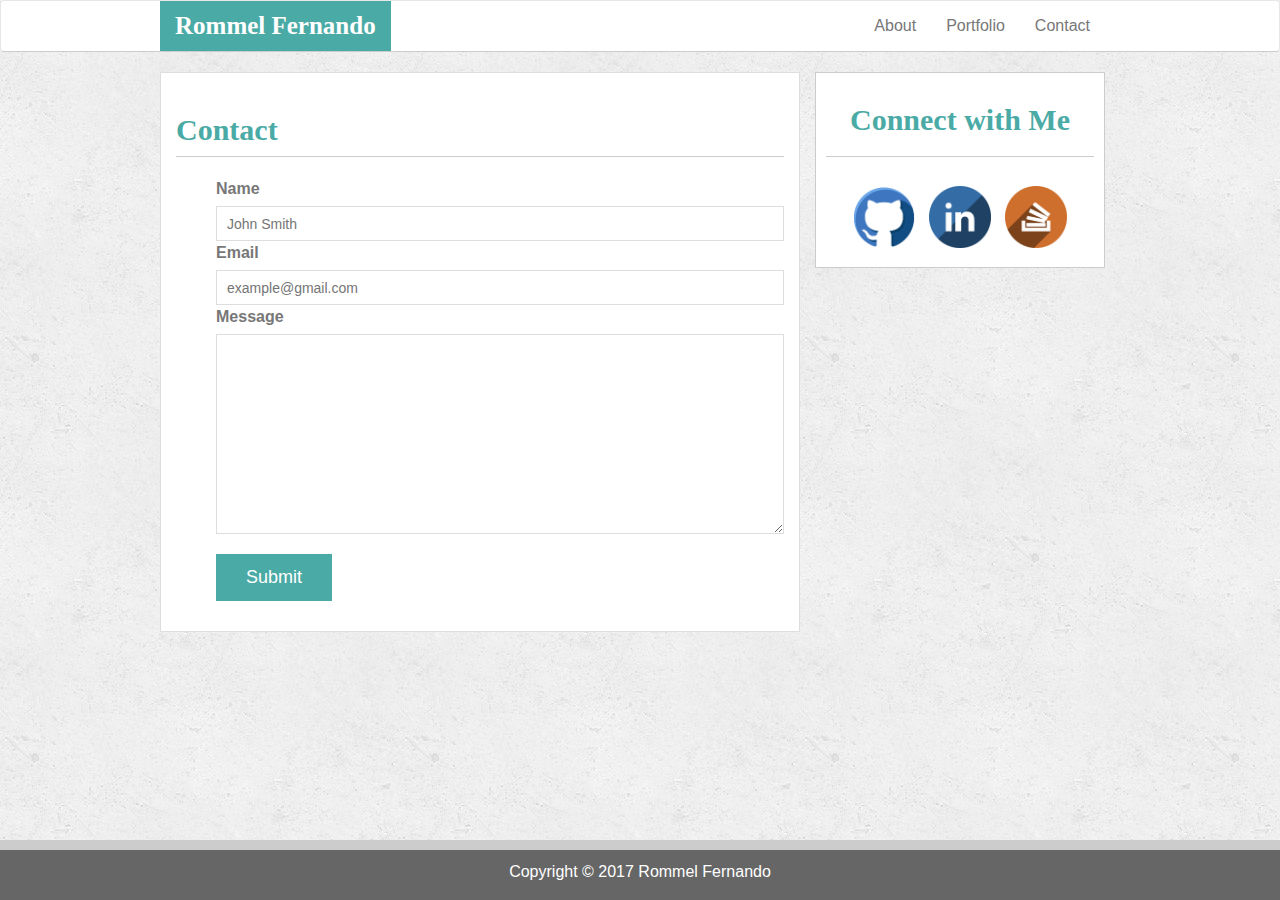
==== contact.html @ 5edd7303 "made adjusmts on all html files" ====
<!DOCTYPE html>
<html lang="en-us">
<head>
    <title>Bootstrap-Portfolio</title>
    <meta charset="utf-8">
    <meta name="viewport" content="width=device-width, initial-scale=1.0">
    <link rel="stylesheet" href="https://maxcdn.bootstrapcdn.com/bootstrap/3.3.7/css/bootstrap.min.css" integrity="sha384-BVYiiSIFeK1dGmJRAkycuHAHRg32OmUcww7on3RYdg4Va+PmSTsz/K68vbdEjh4u" crossorigin="anonymous">
    <link rel="stylesheet" href="assets/css/style.css" media="screen">
</head>
<body>

<nav class="navbar navbar-default navbar-custom">
    <div class="container">
            
        <button class="navbar-toggle" data-toggle="collapse" data-target="#bs-example-navbar-collapse-1">
            <span class="sr-only">Toggle navigation</span>
            <span class="icon-bar"></span>
            <span class="icon-bar"></span>
            <span class="icon-bar"></span>
        </button>
        
        <a class="navbar-brand" href="index.html">Rommel Fernando</a>
            
        <div class="collapse navbar-collapse" id="bs-example-navbar-collapse-1">

            <ul class="nav navbar-nav navbar-right">
                <li><a href="index.html">About</a></li>
                <li><a href="portfolio.html">Portfolio</a></li>
                <li><a href="contact.html">Contact</a></li>
            </ul>
        </div>
    </div>
</nav>

<div class="wrap">
    <div class="container">
        <section class="row">
            <div class="col-md-8">
                <div class="contact">
                   <h1 class="contact-header">Contact</h1>
                        <hr class="contact-line"/>
                   
                        <form class="contact-form">
                            <ul>
                              <li>
                                <label for="name">Name</label>
                                <input type="text" id="name" name="name" placeholder="John Smith">
                              </li>
                              <li>
                                <label for="email">Email</label>
                                <input type="email" id="email" name="email" placeholder="example@gmail.com">
                              </li>
                              <li>
                                <label for="message">Message</label>
                                <textarea id="message" name="message"></textarea>
                              </li>
                            </ul>
                            <input type="submit">
                        </form>
                </div>
            </div>      

            <div class="col-md-4">
                <section id="sidebar">
                    <div class="connect-with-me">
                        <h1 class="connect-with-me-header">Connect with Me</h1>
                        <hr class="connect-with-me-line"/>
                            <ul class="connect-links">
                                <li><a href="https://github.com/rjfernando/Basic-Portfolio" target="_blank">
                                       <img src="assets/images/github1.png" alt="github" width="62" height="62"></a></li>
                                <li><a href="https://www.linkedin.com/in/rommelfernando/" target="_blank">
                                       <img src="assets/images/linkedin1.png" width="62" height="62"></a></li>
                                <li><a href="https://stackoverflow.com/users/8749631/rome-f" target="_blank">
                                       <img src="assets/images/stackoverflow1.png" width="62" height="62"></a></li>
                            </ul>   
                    </div>
                </section>
            </div>
        </div>
     </div>
</div>

<div class="containter">
        
        <div class="footer navbar-fixed-bottom">
        
            <p class="footer-text">Copyright &copy; 2017 Rommel Fernando</p>
        
        </div>
    </div>   

<script src="https://code.jquery.com/jquery-3.2.1.slim.min.js" integrity="sha384-KJ3o2DKtIkvYIK3UENzmM7KCkRr/rE9/Qpg6aAZGJwFDMVNA/GpGFF93hXpG5KkN" crossorigin="anonymous"></script>
<script src="https://cdnjs.cloudflare.com/ajax/libs/popper.js/1.12.3/umd/popper.min.js" integrity="sha384-vFJXuSJphROIrBnz7yo7oB41mKfc8JzQZiCq4NCceLEaO4IHwicKwpJf9c9IpFgh" crossorigin="anonymous"></script>
<script src="https://maxcdn.bootstrapcdn.com/bootstrap/4.0.0-beta.2/js/bootstrap.min.js" integrity="sha384-alpBpkh1PFOepccYVYDB4do5UnbKysX5WZXm3XxPqe5iKTfUKjNkCk9SaVuEZflJ" crossorigin="anonymous"></script>


</body>
</html>
---- assets/css/style.css ----
body {
    margin: 0;
    padding: 0;
    font-size: 16px;
    line-height: 1.5;
    color: #777;
    font-family: Arial, "Helvetica Neue", Helvetica, sans-serif;
    background-image: url("../images/concrete_seamless.png");

}

h1 {
    font-family: Georgia, Times, "Times New Roman", serif;
    font-weight: 600;
    font-size: 30px;
    color: #4aaaa5;

}

.container {
    width: 100%;
    max-width: 960px;
    margin: 0 auto;
    clear: both;
}

/* nav section */

.navbar-custom {
    background-color: #ffffff;
    border-bottom: 1px solid #cccccc;   
}

.navbar-brand {
    font-family: Georgia, Times, "Times New Roman", serif;
    background: #4aaaa5;
    font-size: 25px;
    font-weight: 600;
    text-align: center;
    text-decoration: none; 
}

.navbar-default .navbar-brand {
    color: #ffffff;
}

/* main-content */

.col-md-8 {
    border: 1px solid #dddddd;
    background: #ffffff;
}

.about-me-header {
    padding-top: 10px;
    padding-bottom: 10px;
}

.about-me-line {
    border-top: 1.5px solid #cccccc;
    margin-top: 10px   

}

#my-picture {
    float: left;
    margin: 0px 10px 5px 0px;
}

/* portfolio section */

.showcase-line {
    border: 1.5px solid #cccccc;
    margin-top: 10px   
}

.showcase-header {
    padding-top: 20px;
}
.imagesize {
    width: 100%;
    border: 0 none;
    opacity: 0.8;
}

.box {
    position: relative;
    float: left;
    width: 274px;
    margin: 20px 0 25px;
    overflow: auto;
}

.box h3 {
    position: absolute;
    bottom: 15px;
    width: 100%;
    padding: 15px;
    margin-bottom: 0;
    font-weight: 300;
    line-height: 30px;
    color: #fff;
    text-align: center;
    font-family:  Georgia, Times, "Times New Roman", serif; 
    background: #4aaaa5;

}

/* Contact Form */

ul {
    list-style-type: none;
}

.contact {
    padding-top: 20px;
    margin-bottom: 20px
}

.contact-line {
    border: 1.5px solid #cccccc;
    border-top: 1px;
    margin-top: 10px;
}


#contact-form ul {
    margin-bottom: 20px;
    text-decoration: none;

}
  
#contact-form li {
    margin-bottom: 10px;
}
  
label,
input[type=text],
input[type=email],
textarea {
    display: block;
    width: 100%;
    font-family: Arial, Helvetica, sans-serif; 
}
  
input[type=text],
input[type=email],
textarea {
    height: 35px;
    padding: 0 10px;
    font-size: 14px;
    border: 1px solid #ddd;

}
  
textarea {
    height: 200px;
}
  
input[type=submit] {
    padding: 10px 30px;
    font-size: 18px;
    color: #fff;
    cursor: pointer;
    background: #4aaaa5;
    border: 0 none;
    margin: 10px;
    margin-left: 40px;
}

/* Connect with Me */

#sidebar {
    border: 1px solid #cccccc;
    text-align: center;
    background: #ffffff;
}

.connect-with-me {
    text-align: center;
    margin: 10px;
}

.connect-with-me-header {
    text-align: center;
    padding-top: 10px;
}

.connect-with-me-line {
    border-top: 1.5px solid #cccccc;
    margin-top: 20px;

}
.connect-links {
    text-decoration: none;
    text-align: center;
    list-style: none;
    padding: 9px;
}

.connect-links li {
    text-align: center;
    display: inline;
    margin: 5px;
}

/* Footer */

.navbar-backgrnd {
    border-top: 7px solid #cccccc;
}

.navbar-text {
    font-size: 14px;

}

.footer {
    width: 100%;
    height: 60px;
    background-color: #666666;
    border-top: 10px solid #cccccc; 
}

.footer-text {
    color: #ffffff;
    text-align: center;
    padding: 10px;
}
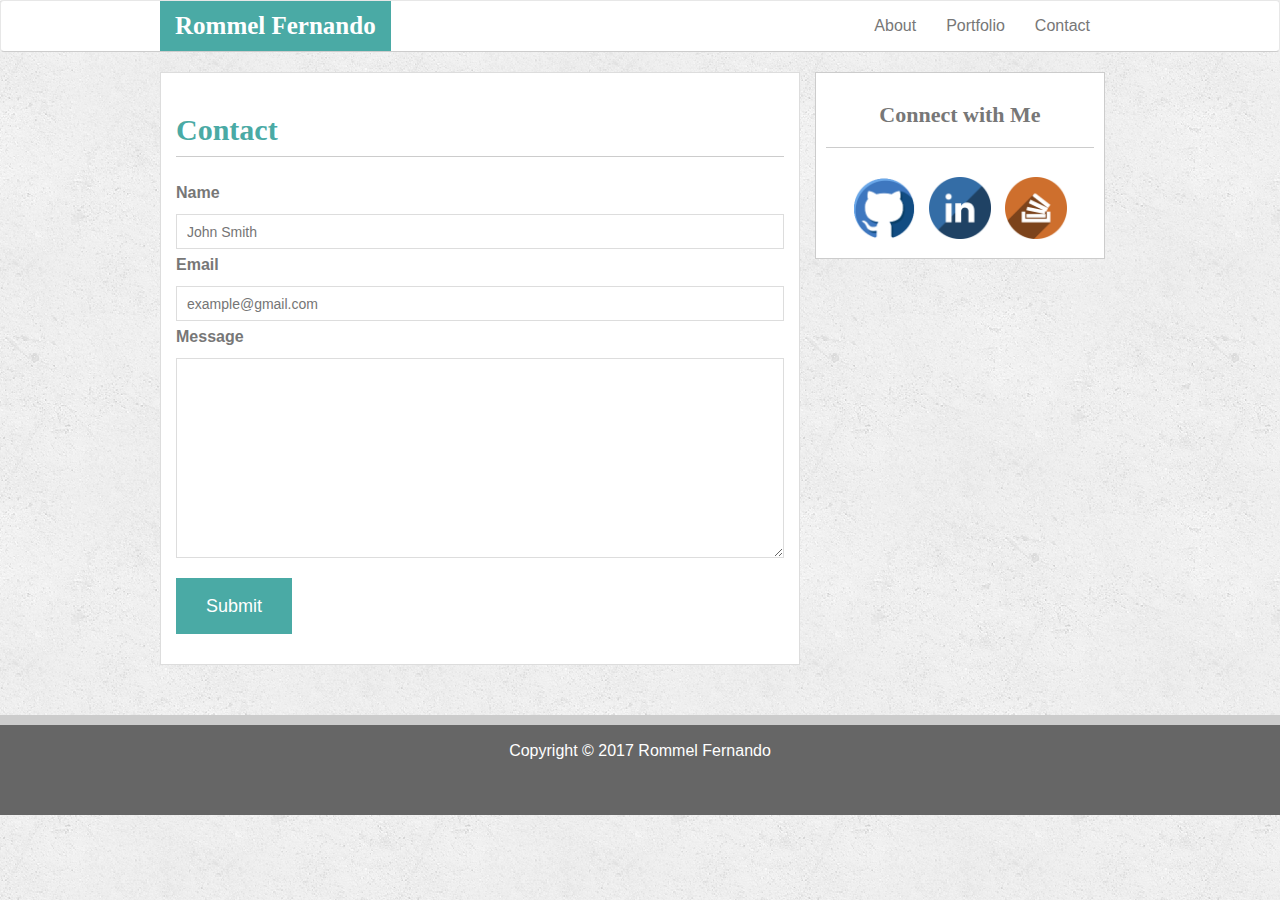
==== commit f780de4f: "footer adjusment and toggle navbar" ====
--- a/contact.html
+++ b/contact.html
@@ -1,7 +1,7 @@
 <!DOCTYPE html>
 <html lang="en-us">
 <head>
-    <title>Bootstrap-Portfolio</title>
+    <title>Contact | Rommel Fernando</title>
     <meta charset="utf-8">
     <meta name="viewport" content="width=device-width, initial-scale=1.0">
     <link rel="stylesheet" href="https://maxcdn.bootstrapcdn.com/bootstrap/3.3.7/css/bootstrap.min.css" integrity="sha384-BVYiiSIFeK1dGmJRAkycuHAHRg32OmUcww7on3RYdg4Va+PmSTsz/K68vbdEjh4u" crossorigin="anonymous">
@@ -41,7 +41,7 @@
                         <hr class="contact-line"/>
                    
                         <form class="contact-form">
-                            <ul>
+                            <ul class="indent">
                               <li>
                                 <label for="name">Name</label>
                                 <input type="text" id="name" name="name" placeholder="John Smith">
@@ -63,7 +63,7 @@
             <div class="col-md-4">
                 <section id="sidebar">
                     <div class="connect-with-me">
-                        <h1 class="connect-with-me-header">Connect with Me</h1>
+                        <h3 class="connect-with-me-header">Connect with Me</h3>
                         <hr class="connect-with-me-line"/>
                             <ul class="connect-links">
                                 <li><a href="https://github.com/rjfernando/Basic-Portfolio" target="_blank">
@@ -82,7 +82,7 @@
 
 <div class="containter">
         
-        <div class="footer navbar-fixed-bottom">
+        <div class="footer">
         
             <p class="footer-text">Copyright &copy; 2017 Rommel Fernando</p>
         
--- a/assets/css/style.css
+++ b/assets/css/style.css
@@ -1,8 +1,9 @@
 body {
     margin: 0;
     padding: 0;
+    height: 0 auto;
     font-size: 16px;
-    line-height: 1.5;
+    line-height: 2;
     color: #777;
     font-family: Arial, "Helvetica Neue", Helvetica, sans-serif;
     background-image: url("../images/concrete_seamless.png");
@@ -10,6 +11,7 @@
 }
 
 h1 {
+    position: relative;
     font-family: Georgia, Times, "Times New Roman", serif;
     font-weight: 600;
     font-size: 30px;
@@ -17,15 +19,27 @@
 
 }
 
+h2, h3 {
+    font-size: 22px;
+    font-family: Georgia, Times, "Times New Roman", serif;
+    font-weight: 600;
+    color; #4aaaa5;
+}
+
 .container {
     width: 100%;
     max-width: 960px;
     margin: 0 auto;
-    clear: both;
+    clear: none;
+    
 }
 
 /* nav section */
 
+.navbar-toggle {
+    margin-top: 10px;
+
+}
 .navbar-custom {
     background-color: #ffffff;
     border-bottom: 1px solid #cccccc;   
@@ -49,6 +63,8 @@
 .col-md-8 {
     border: 1px solid #dddddd;
     background: #ffffff;
+    margin-bottom: 30px;
+    clear: none;
 }
 
 .about-me-header {
@@ -114,7 +130,8 @@
 
 .contact {
     padding-top: 20px;
-    margin-bottom: 20px
+    margin-bottom: 20px;
+    clear: both;
 }
 
 .contact-line {
@@ -126,10 +143,12 @@
 
 #contact-form ul {
     margin-bottom: 20px;
-    text-decoration: none;
-
-}
-  
+
+}
+ 
+.indent {
+    margin-left: -40px;
+} 
 #contact-form li {
     margin-bottom: 10px;
 }
@@ -165,12 +184,13 @@
     background: #4aaaa5;
     border: 0 none;
     margin: 10px;
-    margin-left: 40px;
+    margin-left: 0px;
 }
 
 /* Connect with Me */
 
 #sidebar {
+    width: 100%;
     border: 1px solid #cccccc;
     text-align: center;
     background: #ffffff;
@@ -187,7 +207,7 @@
 }
 
 .connect-with-me-line {
-    border-top: 1.5px solid #cccccc;
+    border-top: 1px solid #cccccc;
     margin-top: 20px;
 
 }
@@ -216,10 +236,13 @@
 }
 
 .footer {
-    width: 100%;
-    height: 60px;
+    position: relative;
+    width: 100%;
+    height: 100px;
+    margin-top: 20px;
     background-color: #666666;
-    border-top: 10px solid #cccccc; 
+    border-top: 10px solid #cccccc;
+    
 }
 
 .footer-text {
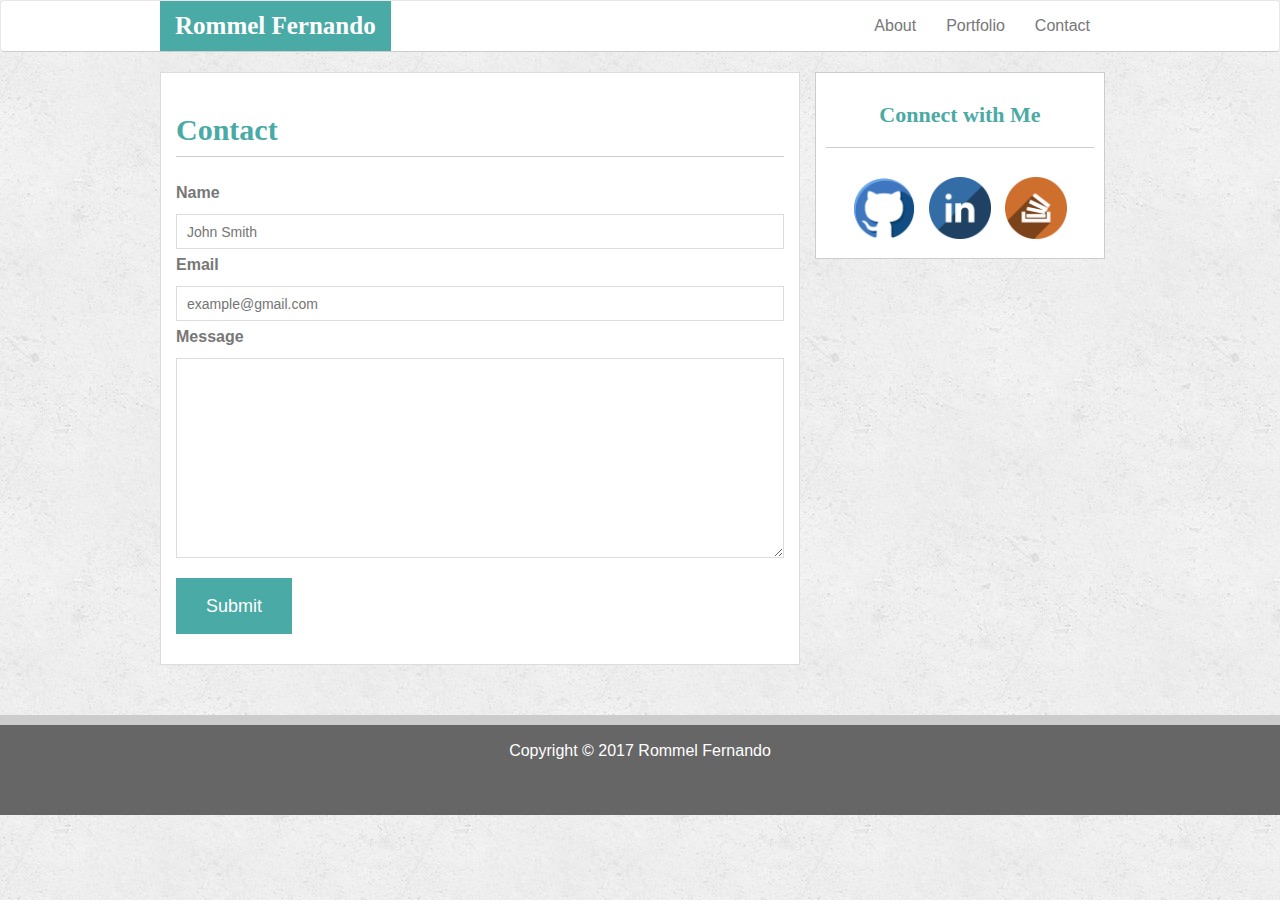
==== commit 686e5202: "adding link to liri app to portfolio" ====
--- a/contact.html
+++ b/contact.html
@@ -1,98 +1,98 @@
-<!DOCTYPE html>
-<html lang="en-us">
-<head>
-    <title>Contact | Rommel Fernando</title>
-    <meta charset="utf-8">
-    <meta name="viewport" content="width=device-width, initial-scale=1.0">
-    <link rel="stylesheet" href="https://maxcdn.bootstrapcdn.com/bootstrap/3.3.7/css/bootstrap.min.css" integrity="sha384-BVYiiSIFeK1dGmJRAkycuHAHRg32OmUcww7on3RYdg4Va+PmSTsz/K68vbdEjh4u" crossorigin="anonymous">
-    <link rel="stylesheet" href="assets/css/style.css" media="screen">
-</head>
-<body>
-
-<nav class="navbar navbar-default navbar-custom">
-    <div class="container">
-            
-        <button class="navbar-toggle" data-toggle="collapse" data-target="#bs-example-navbar-collapse-1">
-            <span class="sr-only">Toggle navigation</span>
-            <span class="icon-bar"></span>
-            <span class="icon-bar"></span>
-            <span class="icon-bar"></span>
-        </button>
-        
-        <a class="navbar-brand" href="index.html">Rommel Fernando</a>
-            
-        <div class="collapse navbar-collapse" id="bs-example-navbar-collapse-1">
-
-            <ul class="nav navbar-nav navbar-right">
-                <li><a href="index.html">About</a></li>
-                <li><a href="portfolio.html">Portfolio</a></li>
-                <li><a href="contact.html">Contact</a></li>
-            </ul>
-        </div>
-    </div>
-</nav>
-
-<div class="wrap">
-    <div class="container">
-        <section class="row">
-            <div class="col-md-8">
-                <div class="contact">
-                   <h1 class="contact-header">Contact</h1>
-                        <hr class="contact-line"/>
-                   
-                        <form class="contact-form">
-                            <ul class="indent">
-                              <li>
-                                <label for="name">Name</label>
-                                <input type="text" id="name" name="name" placeholder="John Smith">
-                              </li>
-                              <li>
-                                <label for="email">Email</label>
-                                <input type="email" id="email" name="email" placeholder="example@gmail.com">
-                              </li>
-                              <li>
-                                <label for="message">Message</label>
-                                <textarea id="message" name="message"></textarea>
-                              </li>
-                            </ul>
-                            <input type="submit">
-                        </form>
-                </div>
-            </div>      
-
-            <div class="col-md-4">
-                <section id="sidebar">
-                    <div class="connect-with-me">
-                        <h3 class="connect-with-me-header">Connect with Me</h3>
-                        <hr class="connect-with-me-line"/>
-                            <ul class="connect-links">
-                                <li><a href="https://github.com/rjfernando/Basic-Portfolio" target="_blank">
-                                       <img src="assets/images/github1.png" alt="github" width="62" height="62"></a></li>
-                                <li><a href="https://www.linkedin.com/in/rommelfernando/" target="_blank">
-                                       <img src="assets/images/linkedin1.png" width="62" height="62"></a></li>
-                                <li><a href="https://stackoverflow.com/users/8749631/rome-f" target="_blank">
-                                       <img src="assets/images/stackoverflow1.png" width="62" height="62"></a></li>
-                            </ul>   
-                    </div>
-                </section>
-            </div>
-        </div>
-     </div>
-</div>
-
-<div class="containter">
-        
-        <div class="footer">
-        
-            <p class="footer-text">Copyright &copy; 2017 Rommel Fernando</p>
-        
-        </div>
-    </div>   
-
-<script src="https://code.jquery.com/jquery-3.2.1.slim.min.js" integrity="sha384-KJ3o2DKtIkvYIK3UENzmM7KCkRr/rE9/Qpg6aAZGJwFDMVNA/GpGFF93hXpG5KkN" crossorigin="anonymous"></script>
-<script src="https://cdnjs.cloudflare.com/ajax/libs/popper.js/1.12.3/umd/popper.min.js" integrity="sha384-vFJXuSJphROIrBnz7yo7oB41mKfc8JzQZiCq4NCceLEaO4IHwicKwpJf9c9IpFgh" crossorigin="anonymous"></script>
-<script src="https://maxcdn.bootstrapcdn.com/bootstrap/4.0.0-beta.2/js/bootstrap.min.js" integrity="sha384-alpBpkh1PFOepccYVYDB4do5UnbKysX5WZXm3XxPqe5iKTfUKjNkCk9SaVuEZflJ" crossorigin="anonymous"></script>
-
-
-</body>
+<!DOCTYPE html>
+<html lang="en-us">
+<head>
+    <title>Contact | Rommel Fernando</title>
+    <meta charset="utf-8">
+    <meta name="viewport" content="width=device-width, initial-scale=1.0">
+    <link rel="stylesheet" href="https://maxcdn.bootstrapcdn.com/bootstrap/3.3.7/css/bootstrap.min.css" integrity="sha384-BVYiiSIFeK1dGmJRAkycuHAHRg32OmUcww7on3RYdg4Va+PmSTsz/K68vbdEjh4u" crossorigin="anonymous">
+    <link rel="stylesheet" href="assets/css/style.css" media="screen">
+</head>
+<body>
+
+<nav class="navbar navbar-default navbar-custom">
+    <div class="container">
+            
+        <button class="navbar-toggle" data-toggle="collapse" data-target="#bs-example-navbar-collapse-1">
+            <span class="sr-only">Toggle navigation</span>
+            <span class="icon-bar"></span>
+            <span class="icon-bar"></span>
+            <span class="icon-bar"></span>
+        </button>
+        
+        <a class="navbar-brand" href="index.html">Rommel Fernando</a>
+            
+        <div class="collapse navbar-collapse" id="bs-example-navbar-collapse-1">
+
+            <ul class="nav navbar-nav navbar-right">
+                <li><a href="index.html">About</a></li>
+                <li><a href="portfolio.html">Portfolio</a></li>
+                <li><a href="contact.html">Contact</a></li>
+            </ul>
+        </div>
+    </div>
+</nav>
+
+<div class="wrap">
+    <div class="container">
+        <section class="row">
+            <div class="col-md-8">
+                <div class="contact">
+                   <h1 class="contact-header">Contact</h1>
+                        <hr class="contact-line"/>
+                   
+                        <form class="contact-form">
+                            <ul class="indent">
+                              <li>
+                                <label for="name">Name</label>
+                                <input type="text" id="name" name="name" placeholder="John Smith">
+                              </li>
+                              <li>
+                                <label for="email">Email</label>
+                                <input type="email" id="email" name="email" placeholder="example@gmail.com">
+                              </li>
+                              <li>
+                                <label for="message">Message</label>
+                                <textarea id="message" name="message"></textarea>
+                              </li>
+                            </ul>
+                            <input type="submit">
+                        </form>
+                </div>
+            </div>      
+
+            <div class="col-md-4">
+                <section id="sidebar">
+                    <div class="connect-with-me">
+                        <h3 class="connect-with-me-header">Connect with Me</h3>
+                        <hr class="connect-with-me-line"/>
+                            <ul class="connect-links">
+                                <li><a href="https://github.com/rjfernando/Basic-Portfolio" target="_blank">
+                                       <img src="assets/images/github1.png" alt="github" width="62" height="62"></a></li>
+                                <li><a href="https://www.linkedin.com/in/rommelfernando/" target="_blank">
+                                       <img src="assets/images/linkedin1.png" width="62" height="62"></a></li>
+                                <li><a href="https://stackoverflow.com/users/8749631/rome-f" target="_blank">
+                                       <img src="assets/images/stackoverflow1.png" width="62" height="62"></a></li>
+                            </ul>   
+                    </div>
+                </section>
+            </div>
+        </div>
+     </div>
+</div>
+
+<div class="containter">
+        
+        <div class="footer">
+        
+            <p class="footer-text">Copyright &copy; 2017 Rommel Fernando</p>
+        
+        </div>
+    </div>   
+
+<script src="https://code.jquery.com/jquery-3.2.1.slim.min.js" integrity="sha384-KJ3o2DKtIkvYIK3UENzmM7KCkRr/rE9/Qpg6aAZGJwFDMVNA/GpGFF93hXpG5KkN" crossorigin="anonymous"></script>
+<script src="https://cdnjs.cloudflare.com/ajax/libs/popper.js/1.12.3/umd/popper.min.js" integrity="sha384-vFJXuSJphROIrBnz7yo7oB41mKfc8JzQZiCq4NCceLEaO4IHwicKwpJf9c9IpFgh" crossorigin="anonymous"></script>
+<script src="https://maxcdn.bootstrapcdn.com/bootstrap/4.0.0-beta.2/js/bootstrap.min.js" integrity="sha384-alpBpkh1PFOepccYVYDB4do5UnbKysX5WZXm3XxPqe5iKTfUKjNkCk9SaVuEZflJ" crossorigin="anonymous"></script>
+
+
+</body>
 </html>--- a/assets/css/style.css
+++ b/assets/css/style.css
@@ -1,252 +1,254 @@
-body {
-    margin: 0;
-    padding: 0;
-    height: 0 auto;
-    font-size: 16px;
-    line-height: 2;
-    color: #777;
-    font-family: Arial, "Helvetica Neue", Helvetica, sans-serif;
-    background-image: url("../images/concrete_seamless.png");
-
-}
-
-h1 {
-    position: relative;
-    font-family: Georgia, Times, "Times New Roman", serif;
-    font-weight: 600;
-    font-size: 30px;
-    color: #4aaaa5;
-
-}
-
-h2, h3 {
-    font-size: 22px;
-    font-family: Georgia, Times, "Times New Roman", serif;
-    font-weight: 600;
-    color; #4aaaa5;
-}
-
-.container {
-    width: 100%;
-    max-width: 960px;
-    margin: 0 auto;
-    clear: none;
-    
-}
-
-/* nav section */
-
-.navbar-toggle {
-    margin-top: 10px;
-
-}
-.navbar-custom {
-    background-color: #ffffff;
-    border-bottom: 1px solid #cccccc;   
-}
-
-.navbar-brand {
-    font-family: Georgia, Times, "Times New Roman", serif;
-    background: #4aaaa5;
-    font-size: 25px;
-    font-weight: 600;
-    text-align: center;
-    text-decoration: none; 
-}
-
-.navbar-default .navbar-brand {
-    color: #ffffff;
-}
-
-/* main-content */
-
-.col-md-8 {
-    border: 1px solid #dddddd;
-    background: #ffffff;
-    margin-bottom: 30px;
-    clear: none;
-}
-
-.about-me-header {
-    padding-top: 10px;
-    padding-bottom: 10px;
-}
-
-.about-me-line {
-    border-top: 1.5px solid #cccccc;
-    margin-top: 10px   
-
-}
-
-#my-picture {
-    float: left;
-    margin: 0px 10px 5px 0px;
-}
-
-/* portfolio section */
-
-.showcase-line {
-    border: 1.5px solid #cccccc;
-    margin-top: 10px   
-}
-
-.showcase-header {
-    padding-top: 20px;
-}
-.imagesize {
-    width: 100%;
-    border: 0 none;
-    opacity: 0.8;
-}
-
-.box {
-    position: relative;
-    float: left;
-    width: 274px;
-    margin: 20px 0 25px;
-    overflow: auto;
-}
-
-.box h3 {
-    position: absolute;
-    bottom: 15px;
-    width: 100%;
-    padding: 15px;
-    margin-bottom: 0;
-    font-weight: 300;
-    line-height: 30px;
-    color: #fff;
-    text-align: center;
-    font-family:  Georgia, Times, "Times New Roman", serif; 
-    background: #4aaaa5;
-
-}
-
-/* Contact Form */
-
-ul {
-    list-style-type: none;
-}
-
-.contact {
-    padding-top: 20px;
-    margin-bottom: 20px;
-    clear: both;
-}
-
-.contact-line {
-    border: 1.5px solid #cccccc;
-    border-top: 1px;
-    margin-top: 10px;
-}
-
-
-#contact-form ul {
-    margin-bottom: 20px;
-
-}
- 
-.indent {
-    margin-left: -40px;
-} 
-#contact-form li {
-    margin-bottom: 10px;
-}
-  
-label,
-input[type=text],
-input[type=email],
-textarea {
-    display: block;
-    width: 100%;
-    font-family: Arial, Helvetica, sans-serif; 
-}
-  
-input[type=text],
-input[type=email],
-textarea {
-    height: 35px;
-    padding: 0 10px;
-    font-size: 14px;
-    border: 1px solid #ddd;
-
-}
-  
-textarea {
-    height: 200px;
-}
-  
-input[type=submit] {
-    padding: 10px 30px;
-    font-size: 18px;
-    color: #fff;
-    cursor: pointer;
-    background: #4aaaa5;
-    border: 0 none;
-    margin: 10px;
-    margin-left: 0px;
-}
-
-/* Connect with Me */
-
-#sidebar {
-    width: 100%;
-    border: 1px solid #cccccc;
-    text-align: center;
-    background: #ffffff;
-}
-
-.connect-with-me {
-    text-align: center;
-    margin: 10px;
-}
-
-.connect-with-me-header {
-    text-align: center;
-    padding-top: 10px;
-}
-
-.connect-with-me-line {
-    border-top: 1px solid #cccccc;
-    margin-top: 20px;
-
-}
-.connect-links {
-    text-decoration: none;
-    text-align: center;
-    list-style: none;
-    padding: 9px;
-}
-
-.connect-links li {
-    text-align: center;
-    display: inline;
-    margin: 5px;
-}
-
-/* Footer */
-
-.navbar-backgrnd {
-    border-top: 7px solid #cccccc;
-}
-
-.navbar-text {
-    font-size: 14px;
-
-}
-
-.footer {
-    position: relative;
-    width: 100%;
-    height: 100px;
-    margin-top: 20px;
-    background-color: #666666;
-    border-top: 10px solid #cccccc;
-    
-}
-
-.footer-text {
-    color: #ffffff;
-    text-align: center;
-    padding: 10px;
+body {
+    margin: 0;
+    padding: 0;
+    /* height: 0 auto; */
+    font-size: 16px;
+    line-height: 2;
+    color: #777;
+    font-family: Arial, "Helvetica Neue", Helvetica, sans-serif;
+    background-image: url("../images/concrete_seamless.png");
+    
+
+}
+
+h1 {
+    position: relative;
+    font-family: Georgia, Times, "Times New Roman", serif;
+    font-weight: 600;
+    font-size: 30px;
+    color: #4aaaa5;
+
+}
+
+h2, h3 {
+    font-size: 22px;
+    font-family: Georgia, Times, "Times New Roman", serif;
+    font-weight: 600;
+    color: #4aaaa5;
+    text-decoration: none;
+}
+
+.container {
+    width: 80%;
+    max-width: 960px;
+    margin: 0 auto;
+    clear: both;
+    
+}
+
+/* nav section */
+
+.navbar-toggle {
+    margin-top: 8px;
+
+}
+.navbar-custom {
+    background-color: #ffffff;
+    border-bottom: 1px solid #cccccc;   
+}
+
+.navbar-brand {
+    font-family: Georgia, Times, "Times New Roman", serif;
+    background: #4aaaa5;
+    font-size: 25px;
+    font-weight: 600;
+    text-align: center;
+    text-decoration: none; 
+}
+
+.navbar-default .navbar-brand {
+    color: #ffffff;
+}
+
+/* main-content */
+
+.col-md-8 {
+    border: 1px solid #dddddd;
+    background: #ffffff;
+    margin-bottom: 30px;
+    clear: both;
+}
+
+.about-me-header {
+    padding-top: 10px;
+    padding-bottom: 10px;
+}
+
+.about-me-line {
+    border-top: 1.5px solid #cccccc;
+    margin-top: 10px   
+
+}
+
+#my-picture {
+    float: left;
+    margin: 0px 10px 5px 0px;
+}
+
+/* portfolio section */
+
+.showcase-line {
+    border: 1.5px solid #cccccc;
+    margin-top: 10px   
+}
+
+.showcase-header {
+    padding-top: 20px;
+}
+.imagesize {
+    width: 100%;
+    border: 0 none;
+    opacity: 0.8;
+}
+
+.box {
+    position: relative;
+    float: left;
+    width: 274px;
+    margin: 20px 0 25px;
+    overflow: auto;
+    
+}
+
+.box h3 {
+    position: absolute;
+    bottom: 15px;
+    width: 100%;
+    padding: 15px;
+    margin-bottom: 0;
+    font-weight: 300;
+    line-height: 30px;
+    color: #fff;
+    text-align: center;
+    font-family:  Georgia, Times, "Times New Roman", serif; 
+    background: #4aaaa5;
+}
+
+/* Contact Form */
+
+ul {
+    list-style-type: none;
+}
+
+.contact {
+    padding-top: 20px;
+    margin-bottom: 20px;
+    clear: both;
+}
+
+.contact-line {
+    border: 1.5px solid #cccccc;
+    border-top: 1px;
+    margin-top: 10px;
+}
+
+
+#contact-form ul {
+    margin-bottom: 20px;
+
+}
+ 
+.indent {
+    margin-left: -40px;
+} 
+#contact-form li {
+    margin-bottom: 10px;
+}
+  
+label,
+input[type=text],
+input[type=email],
+textarea {
+    display: block;
+    width: 100%;
+    font-family: Arial, Helvetica, sans-serif; 
+}
+  
+input[type=text],
+input[type=email],
+textarea {
+    height: 35px;
+    padding: 0 10px;
+    font-size: 14px;
+    border: 1px solid #ddd;
+
+}
+  
+textarea {
+    height: 200px;
+}
+  
+input[type=submit] {
+    padding: 10px 30px;
+    font-size: 18px;
+    color: #fff;
+    cursor: pointer;
+    background: #4aaaa5;
+    border: 0 none;
+    margin: 10px;
+    margin-left: 0px;
+}
+
+/* Connect with Me */
+
+#sidebar {
+    width: 100%;
+    border: 1px solid #cccccc;
+    text-align: center;
+    background: #ffffff;
+}
+
+.connect-with-me {
+    text-align: center;
+    margin: 10px;
+}
+
+.connect-with-me-header {
+    text-align: center;
+    padding-top: 10px;
+}
+
+.connect-with-me-line {
+    border-top: 1px solid #cccccc;
+    margin-top: 20px;
+
+}
+.connect-links {
+    text-decoration: none;
+    text-align: center;
+    list-style: none;
+    padding: 9px;
+}
+
+.connect-links li {
+    text-align: center;
+    display: inline;
+    margin: 5px;
+}
+
+/* Footer */
+
+.navbar-backgrnd {
+    border-top: 7px solid #cccccc;
+}
+
+.navbar-text {
+    font-size: 14px;
+
+}
+
+.footer {
+    /* position: fixed; */
+    width: 100%;
+    height: 100px;
+    margin-top: 20px;
+    background-color: #666666;
+    border-top: 10px solid #cccccc;
+    clear: both;
+}
+
+.footer-text {
+    color: #ffffff;
+    text-align: center;
+    padding: 10px;
 }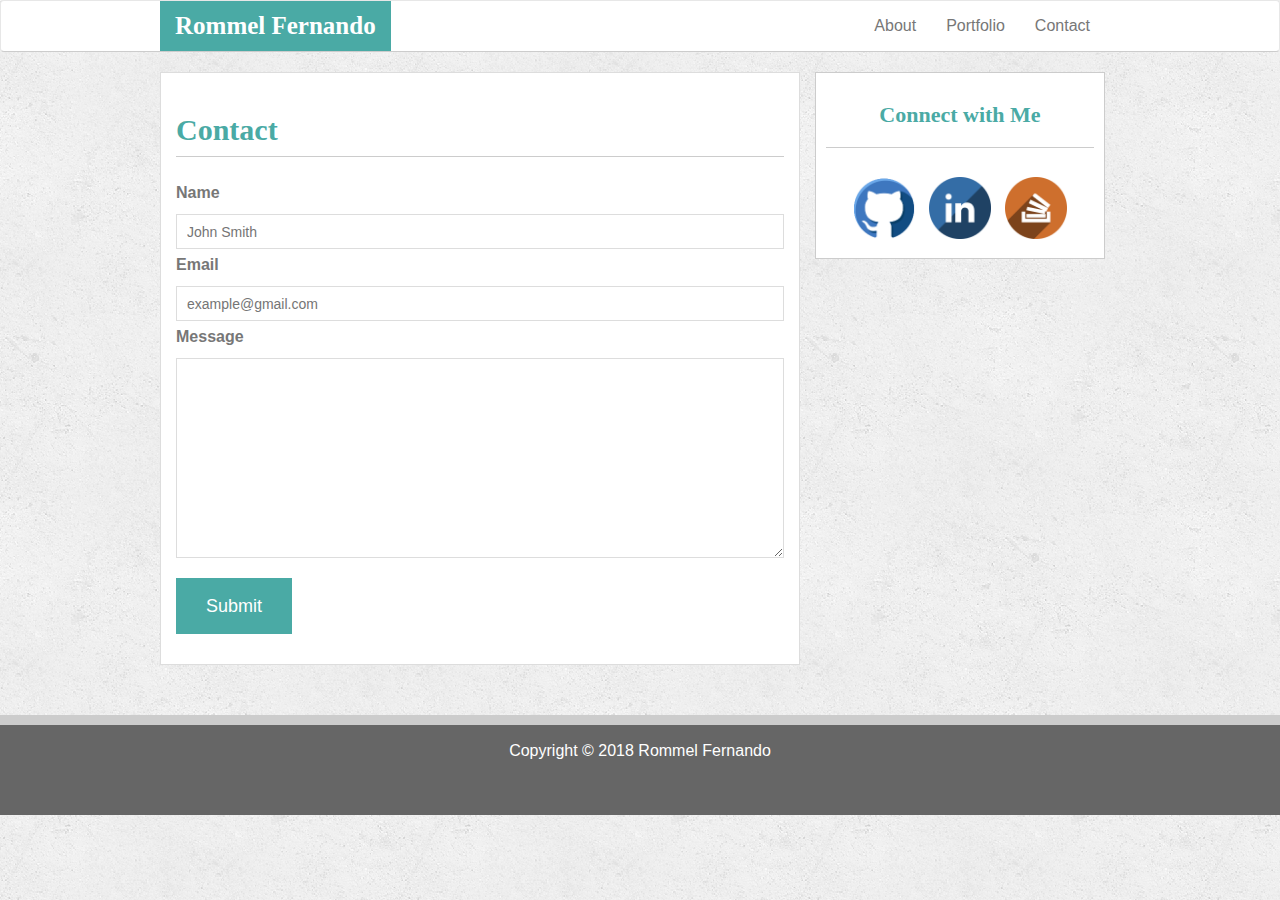
==== commit 1e6448a8: "updated files" ====
--- a/contact.html
+++ b/contact.html
@@ -84,7 +84,7 @@
         
         <div class="footer">
         
-            <p class="footer-text">Copyright &copy; 2017 Rommel Fernando</p>
+            <p class="footer-text">Copyright &copy; 2018 Rommel Fernando</p>
         
         </div>
     </div>   
--- a/assets/css/style.css
+++ b/assets/css/style.css
@@ -87,6 +87,18 @@
 
 /* portfolio section */
 
+a {
+    color: white;
+    text-decoration: none;
+}
+
+a:hover 
+{
+     color: white; 
+     text-decoration:none; 
+     cursor:pointer;  
+}
+
 .showcase-line {
     border: 1.5px solid #cccccc;
     margin-top: 10px   
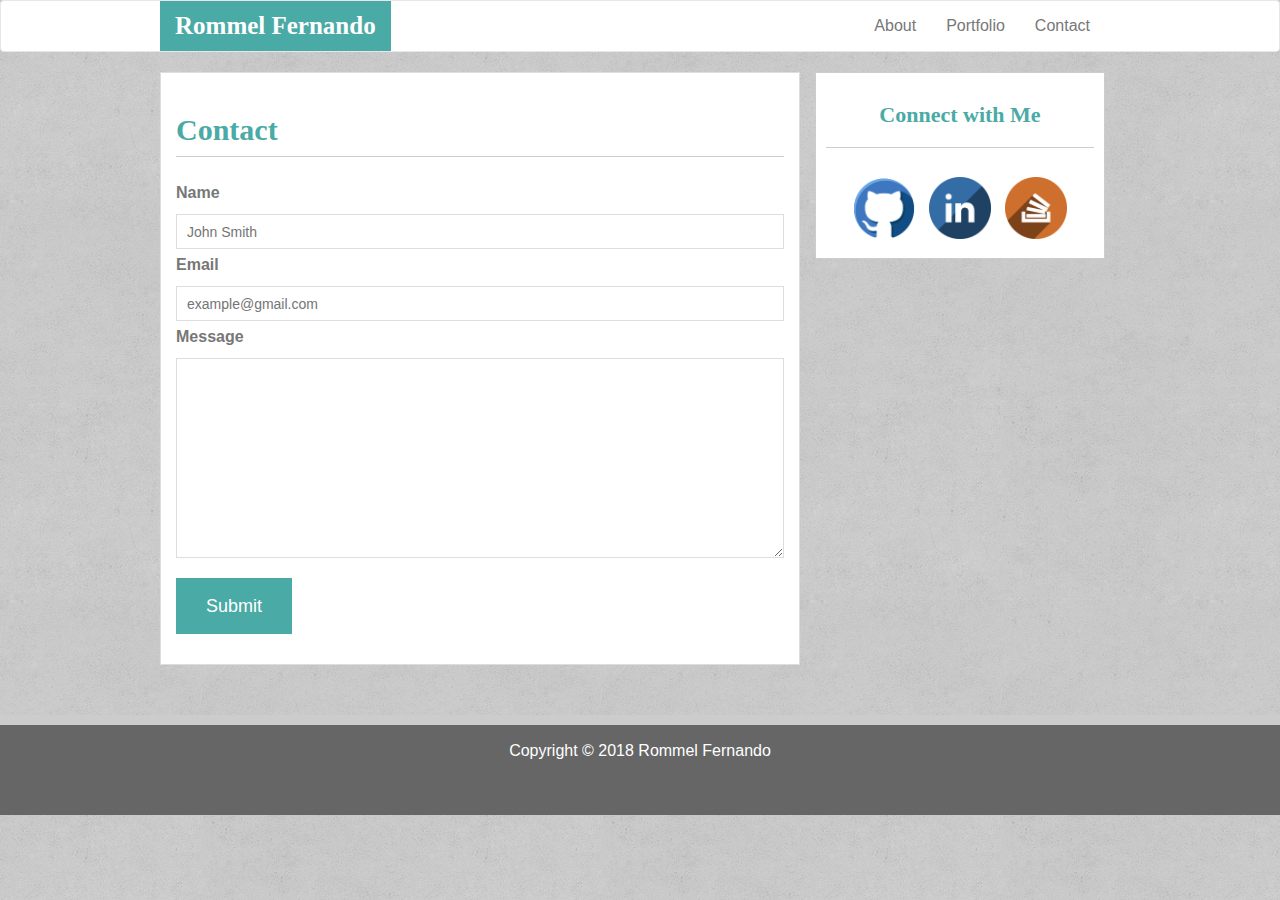
==== commit 41c004dc: "updated links" ====
--- a/contact.html
+++ b/contact.html
@@ -66,7 +66,7 @@
                         <h3 class="connect-with-me-header">Connect with Me</h3>
                         <hr class="connect-with-me-line"/>
                             <ul class="connect-links">
-                                <li><a href="https://github.com/rjfernando/Basic-Portfolio" target="_blank">
+                                <li><a href="https://github.com/rjfernando" target="_blank">
                                        <img src="assets/images/github1.png" alt="github" width="62" height="62"></a></li>
                                 <li><a href="https://www.linkedin.com/in/rommelfernando/" target="_blank">
                                        <img src="assets/images/linkedin1.png" width="62" height="62"></a></li>
--- a/assets/css/style.css
+++ b/assets/css/style.css
@@ -6,7 +6,7 @@
     line-height: 2;
     color: #777;
     font-family: Arial, "Helvetica Neue", Helvetica, sans-serif;
-    background-image: url("../images/concrete_seamless.png");
+    background-image: url("../images/mooning.png");
     
 
 }
@@ -44,7 +44,7 @@
 }
 .navbar-custom {
     background-color: #ffffff;
-    border-bottom: 1px solid #cccccc;   
+    border-bottom: px solid #666666;   
 }
 
 .navbar-brand {
